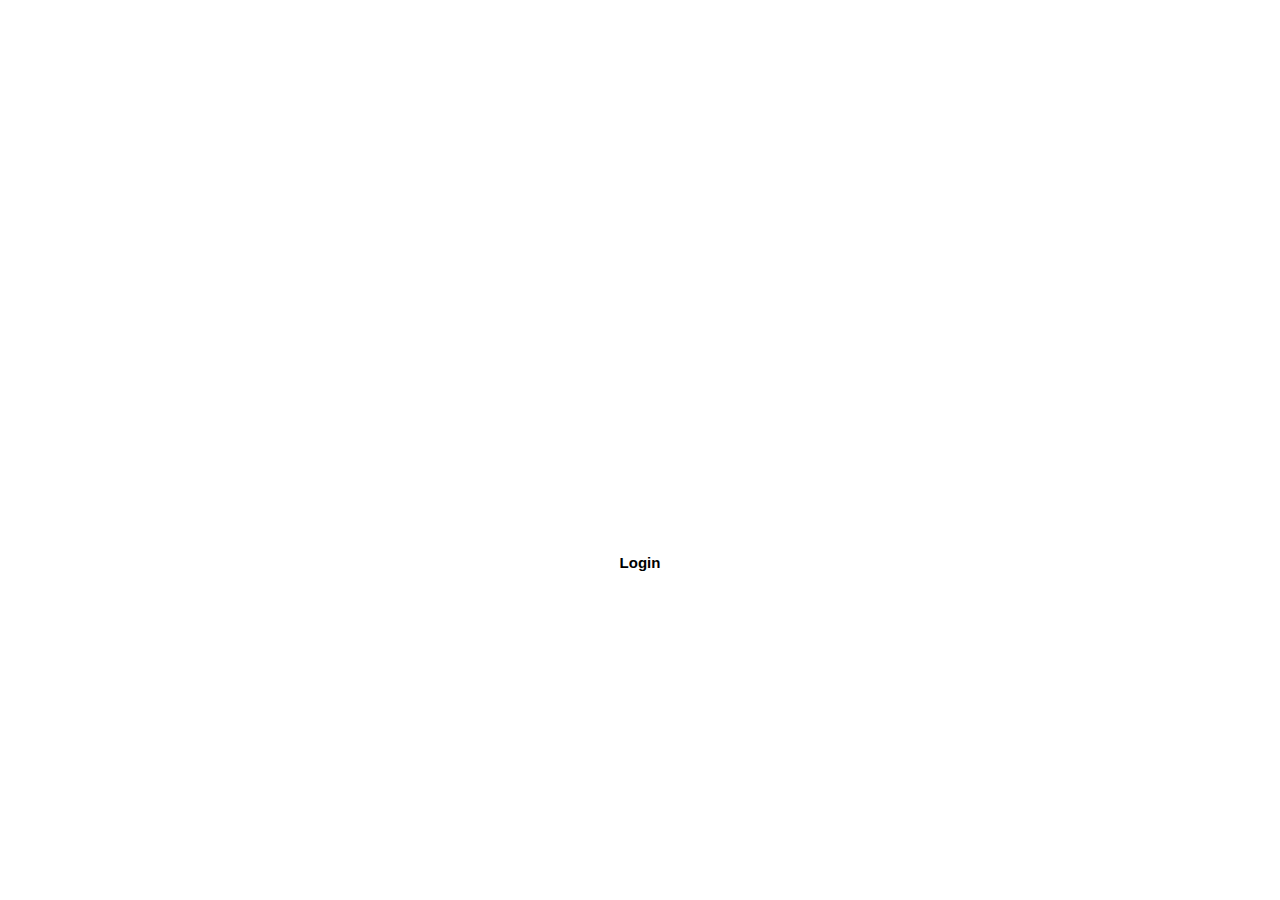
==== Proyek_Kelompok/forgotpassword.html @ 8e0edbbb "Add files via upload" ====
<!DOCTYPE html>
<html lang="en">

<head>
    <meta charset="UTF-8" />
    <meta http-equiv="X-UA-Compatible" content="IE=edge" />
    <meta name="viewport" content="width=device-width, initial-scale=1.0" />
    <title>Forgot Password Page</title>
</head>

<style>
    * {
        font-family: 'Poppins', sans-serif;
    }

    body {
        background-image: url("/images/bg.png");
        background-position: center;
        background-attachment: fixed;
        padding: 10px 0 10px 0;
    }

    .box {
        display: flex;
        justify-content: center;
        align-items: center;
        min-height: 90vh;
    }

    .container {
        width: 350px;
        display: flex;
        flex-direction: column;
    }

    header {
        display: flex;
        color: white;
        font-size: 16px;
        justify-content: center;
    }

    .input-field {
        display: flex;
        flex-direction: column;
        padding: 10px;
    }

    .input {
        height: 45px;
        border: none;
        width: 87%;
        outline: none;
        border-radius: 50px;
        color: white;
        padding: 0 0 0 47px;
        background: rgba(255, 255, 255, 0.3);
    }

    img {
        position: relative;
        top: -39px;
        left: 17px;
        color: white;
        margin-right: 20px;
    }

    ::-webkit-input-placeholder {
        color: white;
    }

    .submit {
        border: none;
        border-radius: 30px;
        font-size: 15px;
        font-weight: 900;
        height: 45px;
        outline: none;
        width: 100%;
        background: rgba(255, 255, 255, 0.9);
        cursor: pointer;
        transition: .3s;
    }

    .submit:hover {
        box-shadow: 1px 5px 7 1px rgba(0, 0, 0, 0.2);
        transition: .5s;
        color: #2691d9;
    }

</style>

<body>
    <div class="box">
        <div class="container">
            <div class="top-header">
                <header>Forgot Password</header>
            </div>
            <form action="">
                <div class="input-field">
                    <input type="email" class="input" placeholder="Email" required>
                </div>
                <div class="input-field">
                    <input type="text" class="input" placeholder="Enter Code" required>
                </div>
                <div class="input-field">
                    <input type="password" class="input" placeholder="Retype New Password" required>
                </div>
                <div class="input-field">
                    <input type="password" class="input" placeholder="New Password">
                </div>
                <div class="input-field">
                    <input type="submit" class="submit" value="Login">
                </div>
            </form>
        </div>
    </div>
</body>

</html>
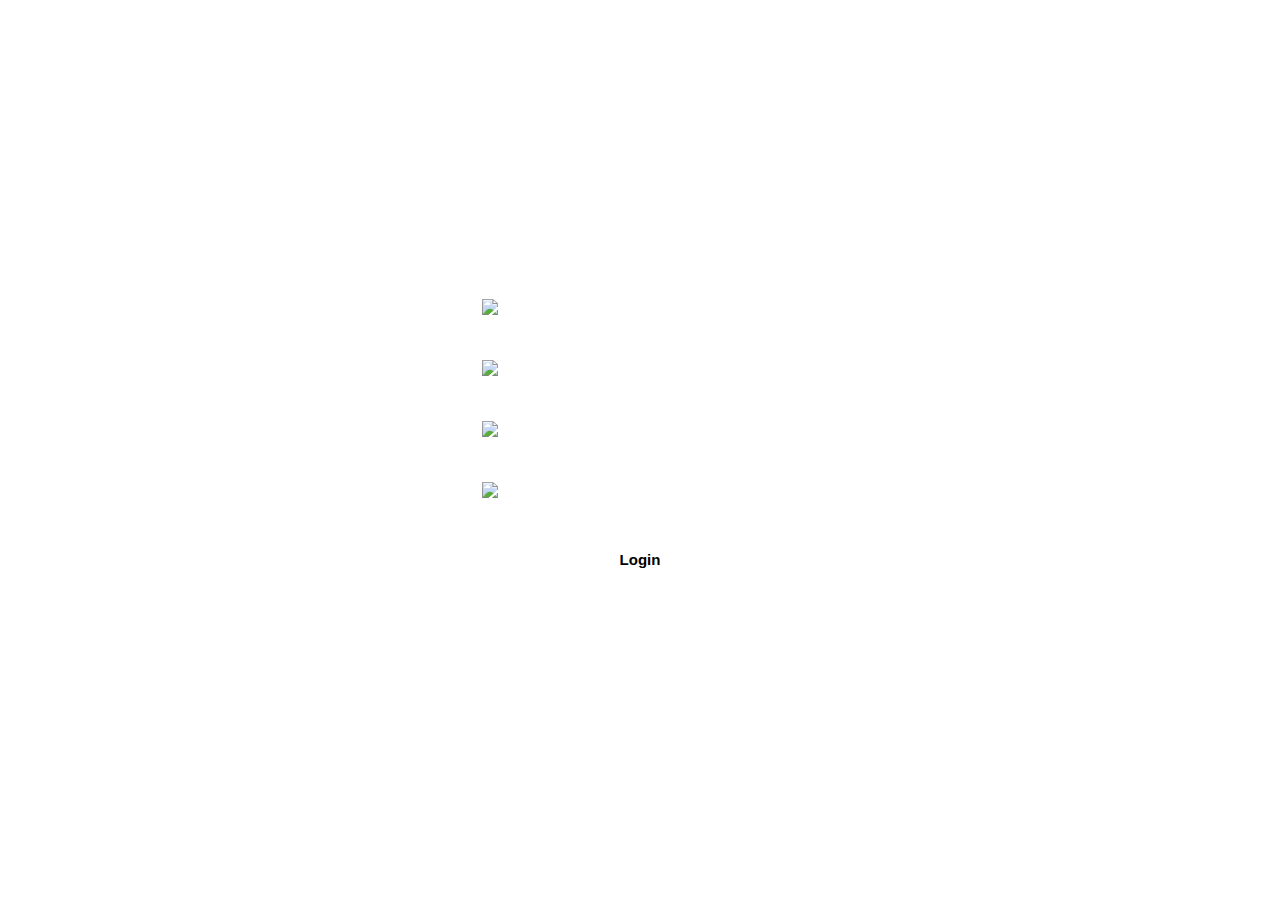
==== commit dc8cccf1: "Update forgotpassword.html" ====
--- a/Proyek_Kelompok/forgotpassword.html
+++ b/Proyek_Kelompok/forgotpassword.html
@@ -38,12 +38,12 @@
         color: white;
         font-size: 16px;
         justify-content: center;
+        margin-bottom: 10px;
     }
 
     .input-field {
         display: flex;
         flex-direction: column;
-        padding: 10px;
     }
 
     .input {
@@ -99,15 +99,19 @@
             <form action="">
                 <div class="input-field">
                     <input type="email" class="input" placeholder="Email" required>
+                    <img src="/images/user.png" width="24px">
                 </div>
                 <div class="input-field">
-                    <input type="text" class="input" placeholder="Enter Code" required>
+                    <input type="text" class="input" placeholder="Enter Personal Pin" required>
+                    <img src="/images/pw (1).png" width="28px">
                 </div>
                 <div class="input-field">
                     <input type="password" class="input" placeholder="Retype New Password" required>
+                    <img src="/images/pw (1).png" width="28px">
                 </div>
                 <div class="input-field">
                     <input type="password" class="input" placeholder="New Password">
+                    <img src="/images/pw (1).png" width="28px">
                 </div>
                 <div class="input-field">
                     <input type="submit" class="submit" value="Login">
@@ -117,4 +121,4 @@
     </div>
 </body>
 
-</html>+</html>
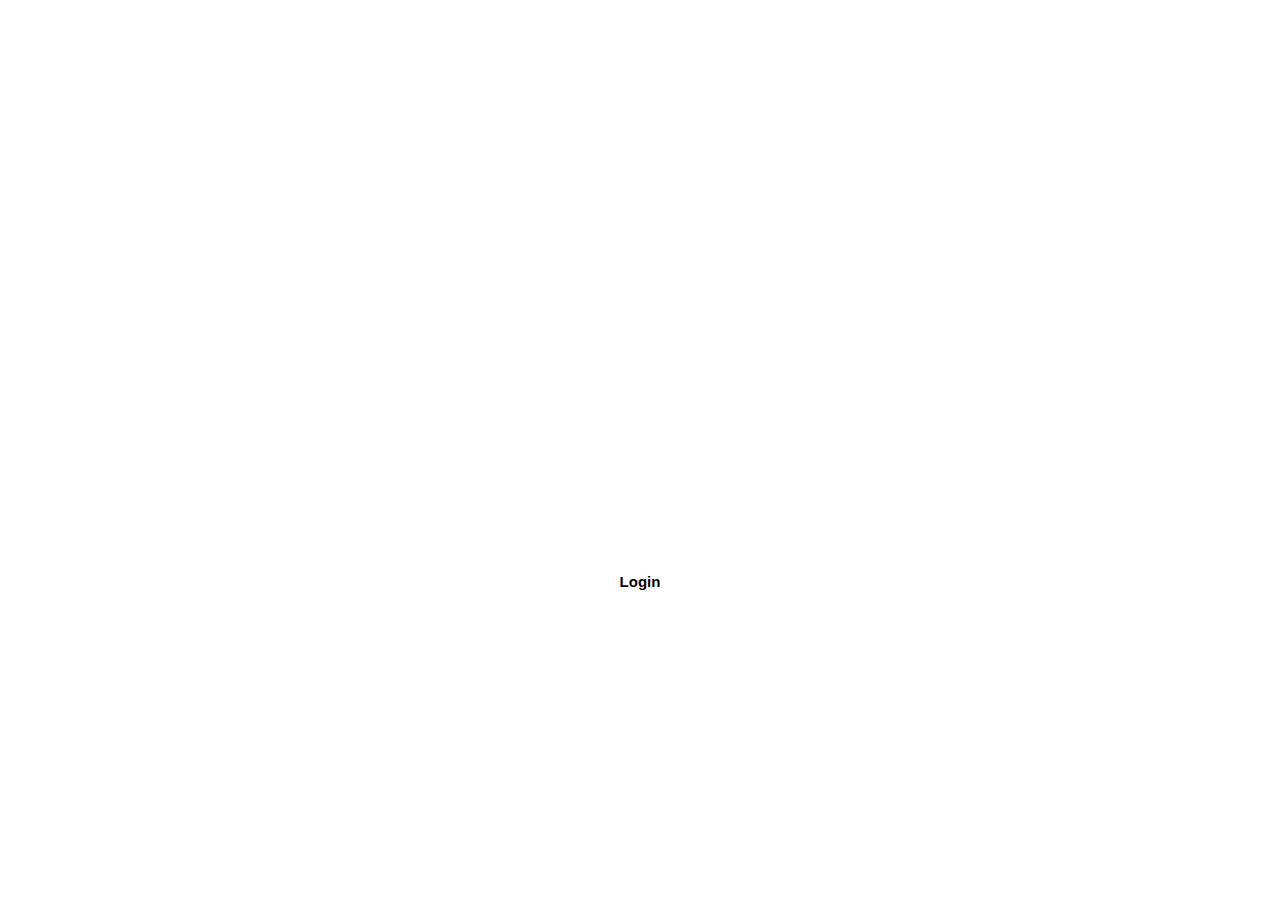
==== commit 4969bd12: "Update forgotpassword.html" ====
--- a/Proyek_Kelompok/forgotpassword.html
+++ b/Proyek_Kelompok/forgotpassword.html
@@ -99,19 +99,19 @@
             <form action="">
                 <div class="input-field">
                     <input type="email" class="input" placeholder="Email" required>
-                    <img src="/images/user.png" width="24px">
+                    <img src="user.png" width="24px">
                 </div>
                 <div class="input-field">
                     <input type="text" class="input" placeholder="Enter Personal Pin" required>
-                    <img src="/images/pw (1).png" width="28px">
+                    <img src="pw (1).png" width="28px">
                 </div>
                 <div class="input-field">
                     <input type="password" class="input" placeholder="Retype New Password" required>
-                    <img src="/images/pw (1).png" width="28px">
+                    <img src="pw (1).png" width="28px">
                 </div>
                 <div class="input-field">
                     <input type="password" class="input" placeholder="New Password">
-                    <img src="/images/pw (1).png" width="28px">
+                    <img src="pw (1).png" width="28px">
                 </div>
                 <div class="input-field">
                     <input type="submit" class="submit" value="Login">
